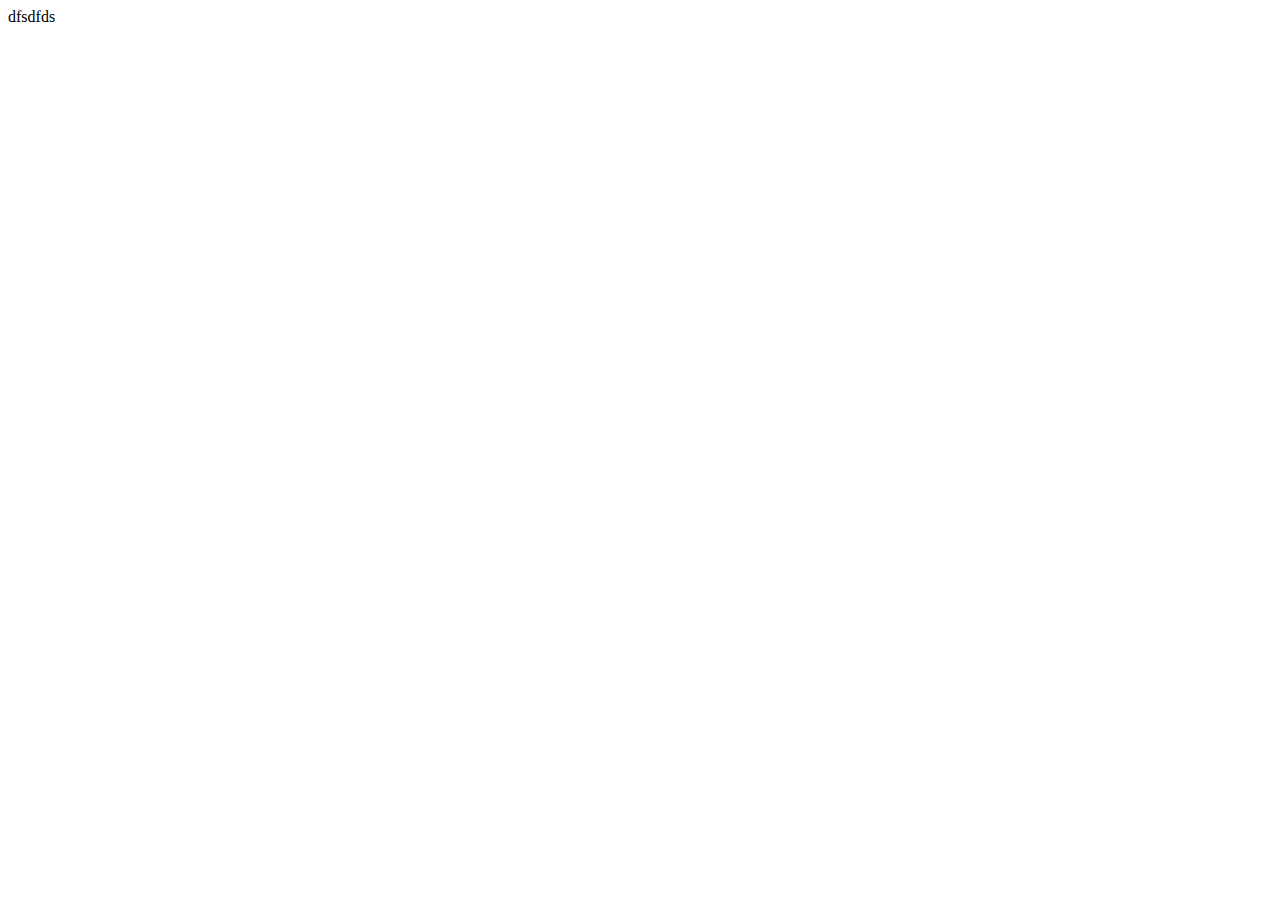
==== ui/touch/progress.html @ c50021ee "Progress bar with minimal http requests" ====
<!doctype html>

<html lang="en">
<head>
  <meta charset="utf-8">

  <title>The HTML5 Herald</title>
  <meta name="description" content="The HTML5 Herald">
  <meta name="author" content="SitePoint">

  <script src="js/jquery-1.8.2.min.js"></script>
    <style>
        .bar {
            background : black;
            height :2px;
            width: 0%;
            transition: width 2s;
            transition-timing-function: linear;
        }
    </style>
</head>

<body>

    <script>
        
    // mpd state and metadata
    var interval = 2000;
    var MPD = {
        json: 0
    };    
        
        
    function engineMpd() {

    $.ajax({
		type: 'GET',
		url: 'engine-mpd.php',
		async: true,
		cache: false,
		success: function(data) {
			
			//console.log('engineMpd: success branch: data=(' + data + ')');

			// always have valid json
			try {
				MPD.json = JSON.parse(data);
			}
			catch (e) {
				MPD.json['error'] = e;
			}

			if (typeof(MPD.json['error']) === 'undefined') {
				
                //var elapsedpc = (( MPD.json['elapsed'] / MPD.json['time'] ) * 100);
                var elapsedpc = MPD.json['song_percent'];
                var elapsed = elapsedpc + "%";
				
                if(elapsedpc > 80){
                    interval = 500;
                }
                
                
                $('#hidden').text(elapsedpc);
                $('.bar').css('width', elapsed);
                
            }
			// error of some sort
			else {
				

				
			}
		},
        complete: function (data) {
            // Schedule the next
            if(MPD.json['state'] != 'stop'){
				setTimeout(engineMpd, interval);    
            }
            
        },
        // network connection interrupted or client network stack timeout
		error: function(data) {
			

			
		}
    });
}  
    engineMpd(); 
    </script>
    
    <div id="hidden">dfsdfds</div>
    
    <div class="bar"></div>
    
</body>
</html>
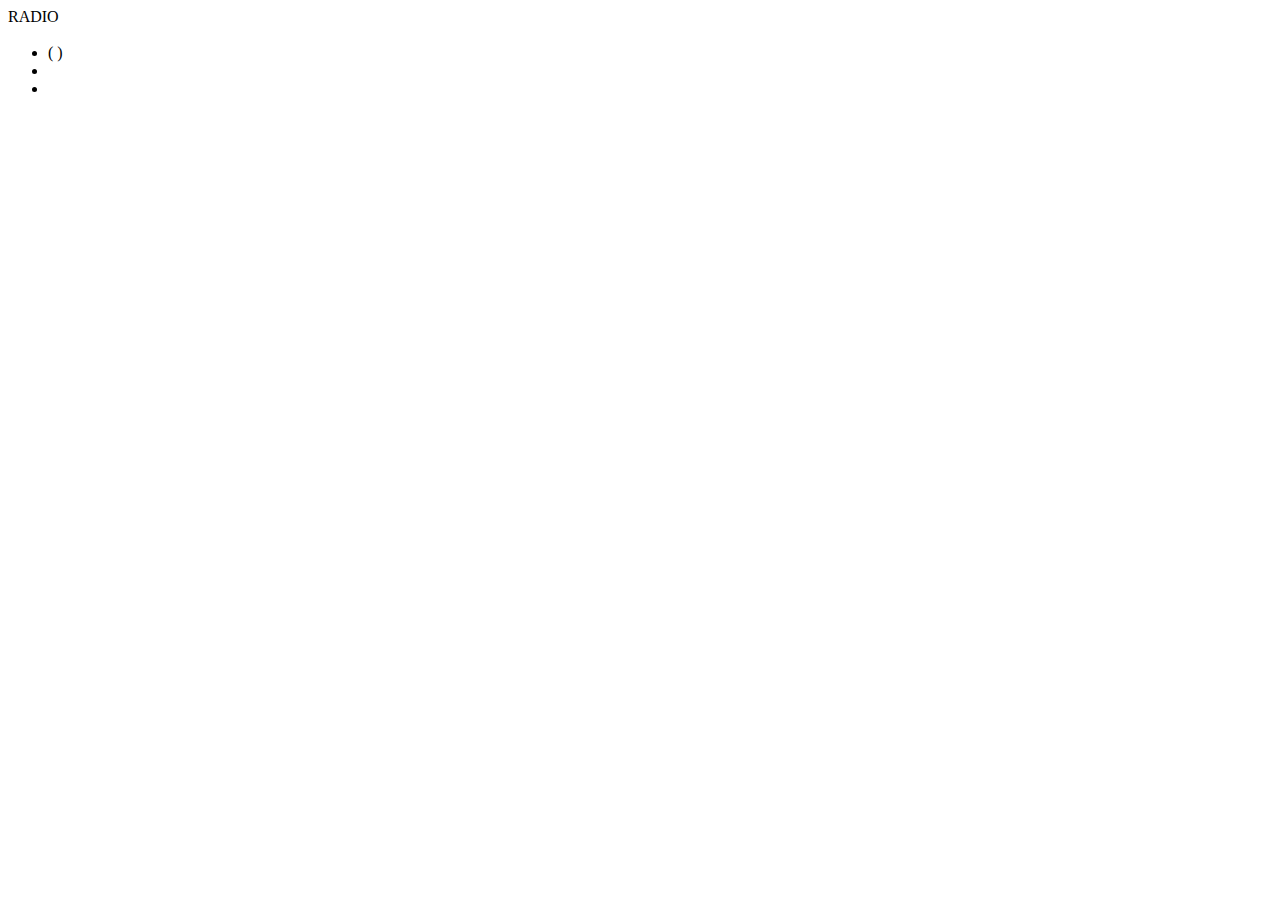
==== commit 3ee2c823: "Cool stuff happening here" ====
--- a/ui/touch/progress.html
+++ b/ui/touch/progress.html
@@ -14,7 +14,7 @@
             background : black;
             height :2px;
             width: 0%;
-            transition: width 2s;
+            transition: width 3s;
             transition-timing-function: linear;
         }
     </style>
@@ -25,10 +25,22 @@
     <script>
         
     // mpd state and metadata
-    var interval = 2000;
+    var interval = 3000;
     var MPD = {
         json: 0
-    };    
+    };
+     
+        
+    function formatSizeUnits(bytes){
+      if      (bytes >= 1073741824) { bytes = (bytes / 1073741824).toFixed(2) + " GB"; }
+      else if (bytes >= 1048576)    { bytes = (bytes / 1048576).toFixed(2) + " MB"; }
+      else if (bytes >= 1024)       { bytes = (bytes / 1024).toFixed(2) + " KB"; }
+      else if (bytes > 1)           { bytes = bytes + " bytes"; }
+      else if (bytes == 1)          { bytes = bytes + " byte"; }
+      else                          { bytes = "0 bytes"; }
+      return bytes;
+    }    
+        
         
         
     function engineMpd() {
@@ -54,14 +66,75 @@
 				
                 //var elapsedpc = (( MPD.json['elapsed'] / MPD.json['time'] ) * 100);
                 var elapsedpc = MPD.json['song_percent'];
-                var elapsed = elapsedpc + "%";
-				
-                if(elapsedpc > 80){
+                
+                if(elapsedpc > 90){
                     interval = 500;
+                    elapsedpc = elapsedpc + 10;
+                } else if (elapsedpc == 0) {
+                    
+                    
+                    // Radio (Perpeptual) ...
+                    if(MPD.json['artist'].indexOf('Radio') !== -1){
+                        interval    = 5000;
+                        var hours   = MPD.json['elapsed'] / 3600;
+                        
+                        // Beautify elapsed time for radio for hours long playback
+                        if(minutes < 2) {
+                            timetext = minutes + " Minute";
+                        } else if(minutes < 60)  {
+                            timetext = minutes + " Minutes";
+                        } else {
+                            var disphours = hours > 0 ? Math.floor(hours) + (hours < 2 ? " Hour, " : " Hours, ") : "";
+                            timetext = disphours;
+                        }
+                        $('.elapsed').text(timetext);
+                        
+                        
+                        // Do some cool stuff with estimating data usage of current playback listening based on bitrate
+                        if(MPD.json['bitrate'].indexOf('kbps') !== -1){
+                            var datarate    = MPD.json['bitrate'].split("kbps");
+                            var dataused    = formatSizeUnits((datarate[0] * MPD.json['elapsed']) * 1024);
+                            $('.bandwidth').text(dataused);
+                        }
+                        
+                        // Do a nice trick on title change to bring progress bar to zero then back to 100
+                        var last_title = $('.title').text();
+                        
+                        if(last_title == MPD.json['title']){
+                            elapsedpc   = 100;
+                            $('.icon-radio .icon-label').text("RADIO");
+                        } else {
+                            elapsedpc   = 0;
+                            $('.icon-radio .icon-label').text("RADIO TUNE");
+                        }
+                        
+                        
+                        $('.icon-radio').show();
+                        $('.bitrate').text(MPD.json['bitrate']);
+                        var minutes = Math.floor(MPD.json['elapsed'] / 60);
+                    
+                    // Not Radio (Not Perpetual) ...   
+                    } else {
+                        $('.icon-radio').hide();
+                        $('.elapsed').text(MPD.json['elapsed']);
+                    }
                 }
                 
                 
+                var elapsed = elapsedpc + "%";
+				
+                
+                
+                
                 $('#hidden').text(elapsedpc);
+                $('.artist').text(MPD.json['artist']);
+                $('.album').text(MPD.json['album']);
+                $('.title').text(MPD.json['title']);
+                
+                
+                
+                
+                
                 $('.bar').css('width', elapsed);
                 
             }
@@ -90,9 +163,17 @@
     engineMpd(); 
     </script>
     
-    <div id="hidden">dfsdfds</div>
+    <div class="icon-radio"><span class="icon-label">RADIO</span></div>
+    
     
     <div class="bar"></div>
+    <div class="meta">
+        <ul>
+            <li><span class="elapsed"></span> <span class="bitrate"></span> ( <span class="bandwidth"></span> )</li>
+            <li><span class="title"></span></li>
+            <li><span class="album"></span></li>
+        </ul>
+    </div>
     
 </body>
 </html>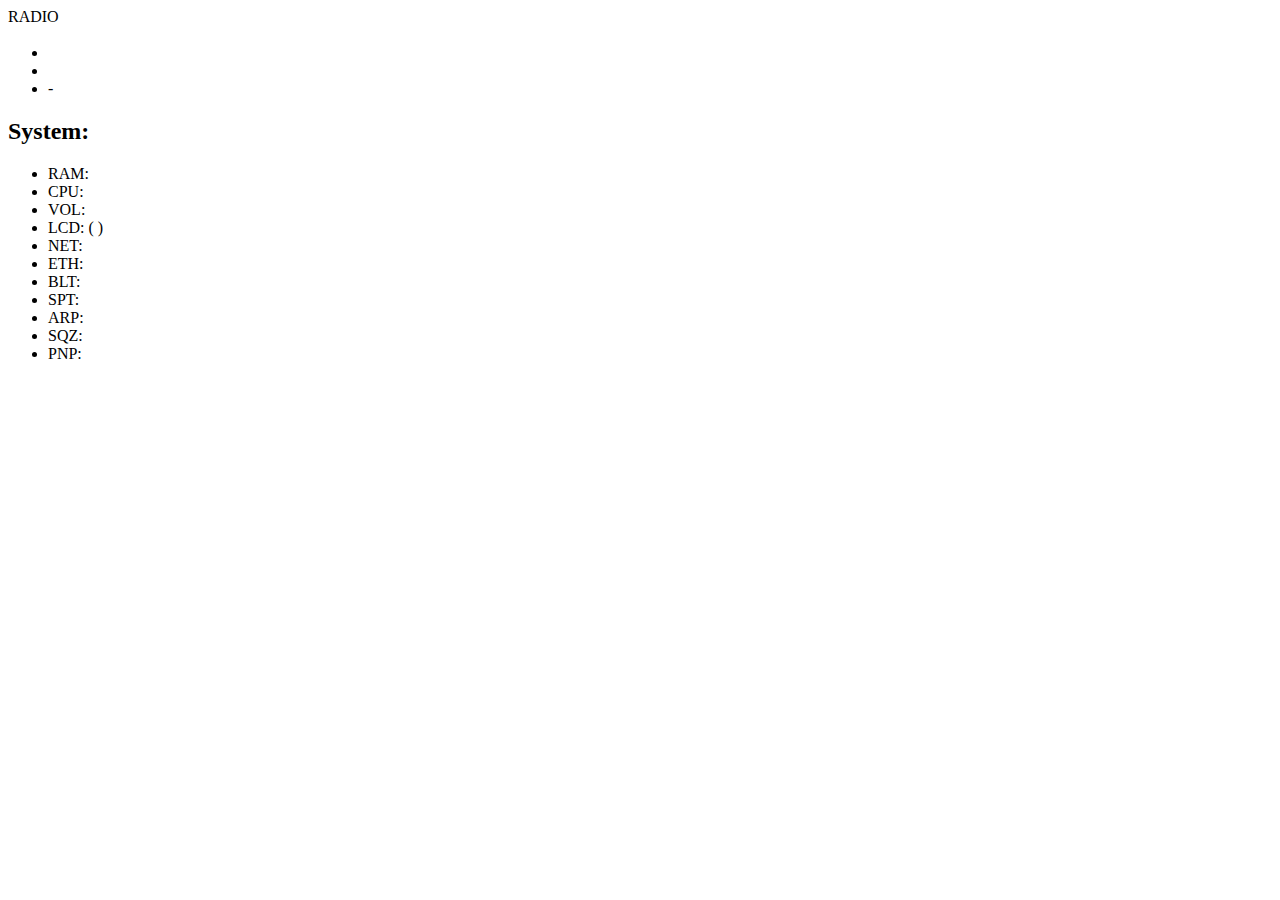
==== commit 700e48ba: "Radio Updates" ====
--- a/ui/touch/progress.html
+++ b/ui/touch/progress.html
@@ -17,6 +17,8 @@
             transition: width 3s;
             transition-timing-function: linear;
         }
+        
+        
     </style>
 </head>
 
@@ -27,6 +29,9 @@
     // mpd state and metadata
     var interval = 3000;
     var MPD = {
+        json: 0
+    };
+    var STA = {
         json: 0
     };
      
@@ -39,7 +44,48 @@
       else if (bytes == 1)          { bytes = bytes + " byte"; }
       else                          { bytes = "0 bytes"; }
       return bytes;
-    }    
+    }
+        
+    function secondsToTime(secs) {
+        secs = Math.round(secs);
+        var hours = Math.floor(secs / (60 * 60));
+
+        var divisor_for_minutes = secs % (60 * 60);
+        var minutes = Math.floor(divisor_for_minutes / 60);
+
+        var divisor_for_seconds = divisor_for_minutes % 60;
+        var seconds = Math.ceil(divisor_for_seconds);
+
+        var obj = {
+            "h": hours,
+            "m": minutes,
+            "s": seconds
+        };
+        return obj;
+    }
+        
+    function lookupHeader(src) {    
+    $.ajax({
+		type: 'GET',
+		url: src,
+		dataType: 'json',
+        async: true,
+		cache: false,
+		success: function(data) {    
+           
+            
+            alert(data.Location);
+            
+            
+        },
+    complete: function (data) {
+          
+    },
+    error: function(data) {
+            
+    }
+    });
+    }
         
         
         
@@ -76,25 +122,51 @@
                     // Radio (Perpeptual) ...
                     if(MPD.json['artist'].indexOf('Radio') !== -1){
                         interval    = 5000;
+                        $('.icon-radio').show();
+                        $('.play-type').removeClass().addClass("play-type play-type-radio");
+        
+                        var seconds = MPD.json['elapsed'];
                         var hours   = MPD.json['elapsed'] / 3600;
-                        
-                        // Beautify elapsed time for radio for hours long playback
-                        if(minutes < 2) {
+                        var hourqtr = (Math.round(minutes/15) * 15) % 60;
+                        var minutes = Math.floor(MPD.json['elapsed'] / 60);
+                        var timeobj = secondsToTime(seconds);
+                        
+                        // Beautify elapsed time for radio for hours long playback, which is different to listening to a song
+                        if(minutes < 1) {
+                            if(MPD.json['state'] == "stop"){
+                                timetext = "Player Inactive";
+                            } else {
+                                timetext = "Welcome Back";
+                            }
+                        } else if(minutes < 2) {
                             timetext = minutes + " Minute";
                         } else if(minutes < 60)  {
                             timetext = minutes + " Minutes";
                         } else {
-                            var disphours = hours > 0 ? Math.floor(hours) + (hours < 2 ? " Hour, " : " Hours, ") : "";
-                            timetext = disphours;
+                            var disphours       = timeobj.h > 0 ? Math.floor(timeobj.h) + (timeobj.h < 2 ? " Hour " : " Hours ") : "";
+                            var dispminutes     = timeobj.m > 0 ? Math.floor(timeobj.m) + (timeobj.m < 2 ? " Minute " : " Minutes ") : "";
+                            if(timeobj.m < 1){
+                                dispminutes = "Welcome Back";
+                            }
+                            timetext = disphours + dispminutes;
                         }
                         $('.elapsed').text(timetext);
                         
                         
                         // Do some cool stuff with estimating data usage of current playback listening based on bitrate
+                        // Start displaying data usage after 100Mb.
                         if(MPD.json['bitrate'].indexOf('kbps') !== -1){
                             var datarate    = MPD.json['bitrate'].split("kbps");
-                            var dataused    = formatSizeUnits((datarate[0] * MPD.json['elapsed']) * 1024);
-                            $('.bandwidth').text(dataused);
+                            var dataused    = Math.floor((datarate[0] / 8000) * MPD.json['elapsed']);
+                            var datatext    = dataused + " Mb";
+                            if(dataused < 100){
+                                $('.bandwidth').text("");
+                            } else {
+                                $('.bandwidth').text(dataused);
+                            }
+                            $('.bitrate').text(MPD.json['bitrate']);
+                        } else {
+                            $('.bitrate').text("VBR");
                         }
                         
                         // Do a nice trick on title change to bring progress bar to zero then back to 100
@@ -109,9 +181,11 @@
                         }
                         
                         
-                        $('.icon-radio').show();
-                        $('.bitrate').text(MPD.json['bitrate']);
-                        var minutes = Math.floor(MPD.json['elapsed'] / 60);
+                        
+                        
+                        
+                        //var station_name = lookupHeader('http://telstar1/command/remote/?dir=rx&mod=lookup&src=http://streams.fluxfm.de/event04/mp3-320/audio/play.m3');
+                        
                     
                     // Not Radio (Not Perpetual) ...   
                     } else {
@@ -129,6 +203,7 @@
                 $('#hidden').text(elapsedpc);
                 $('.artist').text(MPD.json['artist']);
                 $('.album').text(MPD.json['album']);
+                
                 $('.title').text(MPD.json['title']);
                 
                 
@@ -149,6 +224,8 @@
             // Schedule the next
             if(MPD.json['state'] != 'stop'){
 				setTimeout(engineMpd, interval);    
+            } else {
+                setTimeout(engineMpd, 60000);
             }
             
         },
@@ -159,20 +236,105 @@
 			
 		}
     });
-}  
-    engineMpd(); 
+    }  
+    engineMpd();
+    
+        
+    //http://telstar1/command/remote/?dir=rx&mod=status   
+    function engineSys() {    
+    $.ajax({
+		type: 'GET',
+		url: 'http://telstar1/command/remote/?dir=rx&mod=status',
+		dataType: 'json',
+        async: true,
+		cache: false,
+		success: function(pistatus) {    
+           
+            
+            $('.sys_mem').text(pistatus.mem);
+            $('.sys_temp').text(pistatus.temp);
+            $('.sys_vol').text(pistatus.vol);
+            $('.sys_wifi').text(pistatus.wifi);
+            $('.sys_eth0').text(pistatus.eth0);
+            
+            if(pistatus.btctrl == "on" && pistatus.btpair == "on"){
+                pistatus.bt = "on";
+                $('.sys_bt').text(pistatus.bt);
+            } else {
+                pistatus.bt = "off";
+                $('.sys_bt').text(pistatus.bt);
+            }
+            
+            $('.sys_lcd').text(pistatus.lcd);
+            $('.sys_lcdbr').text(pistatus.lcdbr);
+           
+            
+            $('.sys_spotify').text(pistatus.spotify);
+            $('.sys_airplay').text(pistatus.airplay);
+            $('.sys_squeezelite').text(pistatus.squeezelite);
+            $('.sys_upnp').text(pistatus.upnp);
+            
+            
+        },
+    complete: function (pistatus) {
+        setTimeout(engineSys, 60000);    
+    },
+    error: function(pistatus) {
+         setTimeout(engineSys, 10000);   
+    }
+    });
+    }
+    
+    engineSys();
+        
+    
+    $( document ).ready(function() {
+        
+        // Station unknown request lookup upon tapping station field ...
+        $( ".play-type-radio .album" ).click(function() {
+            $.ajax({
+                type: 'GET',
+                url: 'http://telstar1/command/remote/?dir=rx&mod=stationstream',
+                dataType: 'json',
+                async: true,
+                cache: false,
+                success: function(radio) {    
+                    $('.album').text(radio.streamfile);
+                }
+            });
+        });
+    });    
+      
+        
     </script>
     
     <div class="icon-radio"><span class="icon-label">RADIO</span></div>
     
-    
-    <div class="bar"></div>
-    <div class="meta">
-        <ul>
-            <li><span class="elapsed"></span> <span class="bitrate"></span> ( <span class="bandwidth"></span> )</li>
-            <li><span class="title"></span></li>
-            <li><span class="album"></span></li>
-        </ul>
+    <div class="play-type play-type-radio">
+        <div class="bar"></div>
+        <div class="meta">
+            <ul>
+                <li><span class="elapsed"></span> <span class="bandwidth"></span></li>
+                <li><span class="title"></span></li>
+                <li><span class="album"></span> - <span class="bitrate"></span></li>
+            </ul>
+
+            <h2>System:</h2>
+            <ul>
+                <li>RAM: <span class="sys_mem"></span></li>
+                <li>CPU: <span class="sys_temp"></span></li>
+                <li>VOL: <span class="sys_vol"></span></li>
+                <li>LCD: <span class="sys_lcdbr"></span> ( <span class="sys_lcd"></span> )</li>
+                <li>NET:<span class="sys_wifi"></span></li>
+                <li>ETH:<span class="sys_eth0"></span></li>
+                <li>BLT:<span class="sys_bt"></span></li>
+                <li>SPT:<span class="sys_spotify"></span></li>
+                <li>ARP:<span class="sys_airplay"></span></li>
+                <li>SQZ:<span class="sys_squeezelite"></span></li>
+                <li>PNP:<span class="sys_upnp"></span></li>
+
+            </ul>
+        </div>
     </div>
     
 </body>
